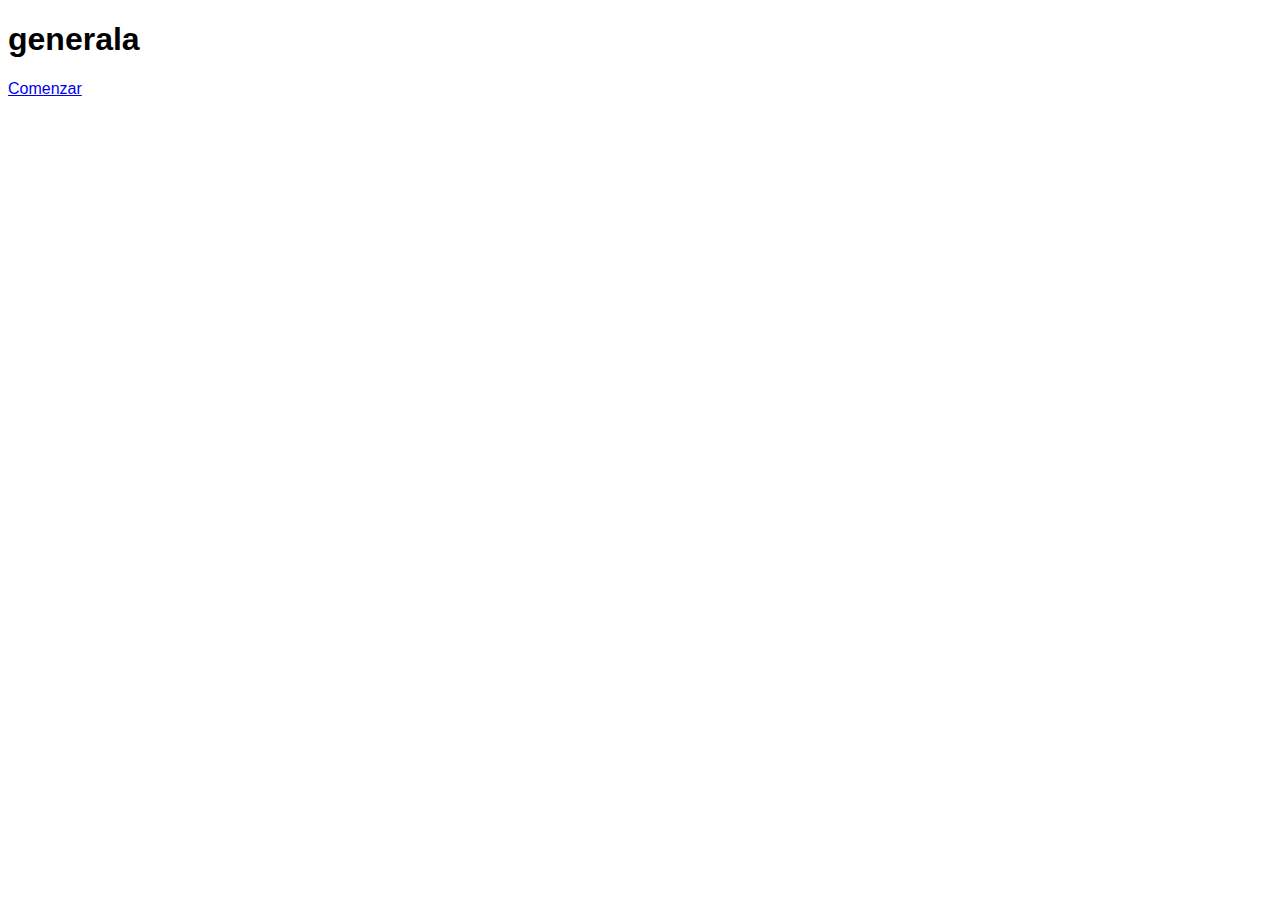
==== www/index.html @ 96171193 "progreso viernes julian" ====
<!DOCTYPE html>
<html class="theme-dark">

<head>
    <!--
        Customize this policy to fit your own app's needs. For more guidance, see:
            https://github.com/apache/cordova-plugin-whitelist/blob/master/README.md#content-security-policy
        Some notes:
            * gap: is required only on iOS (when using UIWebView) and is needed for JS->native communication
            * https://ssl.gstatic.com is required only on Android and is needed for TalkBack to function properly
            * Disables use of inline scripts in order to mitigate risk of XSS vulnerabilities. To change this:
                * Enable inline JS: add 'unsafe-inline' to default-src
        -->
    <meta http-equiv="Content-Security-Policy"
        content="default-src 'self' data: gap: https://ssl.gstatic.com 'unsafe-eval' 'unsafe-inline'; style-src 'self' 'unsafe-inline'; media-src *">

    <!-- Required meta tags-->
    <meta charset="utf-8">
    <meta name="viewport"
        content="width=device-width, initial-scale=1, maximum-scale=1, minimum-scale=1, user-scalable=no, minimal-ui, viewport-fit=cover">
    <meta name="apple-mobile-web-app-capable" content="yes">
    <!-- Color theme for statusbar -->

    <!-- Your app title -->
    <title>My App</title>
    <!-- Path to Framework7 Library CSS -->
    <link rel="stylesheet" href="lib/framework7/css/framework7.bundle.min.css">
    <!-- Path to icons -->
    <link rel="stylesheet" href="css/icons.css">
    <!-- Path to your custom app styles-->
    <link rel="stylesheet" href="css/app.css">
</head>

<body>
    <div id="app">
        <!-- Statusbar overlay -->
        <div class="statusbar"></div>

        <!-- Your main view, should have "view-main" class -->
        <div class="view view-main">
            <!-- Initial Page, "data-name" contains page name -->
            <div data-name="index" class="page">
                <h1>generala</h1>
                <a href="/inicio/">Comenzar</a>
            </div>
        </div>
    </div>


    <script type="text/javascript" src="cordova.js"></script>
    <script type="text/javascript" src="lib/framework7/js/framework7.bundle.min.js"></script>
    <script type="text/javascript" src="js/my-app.js"></script>
</body>

</html>
---- www/css/app.css ----
/* Your app custom styles here */
/* poppins-regular - latin */
@font-face {
  font-family: 'Poppins';
  font-style: normal;
  font-weight: 400;
  src: url('../fonts/poppins-v13-latin-regular.eot'); /* IE9 Compat Modes */
  src: local('Poppins Regular'), local('Poppins-Regular'),
       url('../fonts/poppins-v13-latin-regular.eot?#iefix') format('embedded-opentype'), /* IE6-IE8 */
       url('../fonts/poppins-v13-latin-regular.woff2') format('woff2'), /* Super Modern Browsers */
       url('../fonts/poppins-v13-latin-regular.woff') format('woff'), /* Modern Browsers */
       url('../fonts/poppins-v13-latin-regular.ttf') format('truetype'), /* Safari, Android, iOS */
       url('../fonts/poppins-v13-latin-regular.svg#Poppins') format('svg'); /* Legacy iOS */
}
/* poppins-italic - latin */
@font-face {
  font-family: 'Poppins';
  font-style: italic;
  font-weight: 400;
  src: url('../fonts/poppins-v13-latin-italic.eot'); /* IE9 Compat Modes */
  src: local('Poppins Italic'), local('Poppins-Italic'),
       url('../fonts/poppins-v13-latin-italic.eot?#iefix') format('embedded-opentype'), /* IE6-IE8 */
       url('../fonts/poppins-v13-latin-italic.woff2') format('woff2'), /* Super Modern Browsers */
       url('../fonts/poppins-v13-latin-italic.woff') format('woff'), /* Modern Browsers */
       url('../fonts/poppins-v13-latin-italic.ttf') format('truetype'), /* Safari, Android, iOS */
       url('../fonts/poppins-v13-latin-italic.svg#Poppins') format('svg'); /* Legacy iOS */
}
/* poppins-700 - latin */
@font-face {
  font-family: 'Poppins';
  font-style: normal;
  font-weight: 700;
  src: url('../fonts/poppins-v13-latin-700.eot'); /* IE9 Compat Modes */
  src: local('Poppins Bold'), local('Poppins-Bold'),
       url('../fonts/poppins-v13-latin-700.eot?#iefix') format('embedded-opentype'), /* IE6-IE8 */
       url('../fonts/poppins-v13-latin-700.woff2') format('woff2'), /* Super Modern Browsers */
       url('../fonts/poppins-v13-latin-700.woff') format('woff'), /* Modern Browsers */
       url('../fonts/poppins-v13-latin-700.ttf') format('truetype'), /* Safari, Android, iOS */
       url('../fonts/poppins-v13-latin-700.svg#Poppins') format('svg'); /* Legacy iOS */
}
/* poppins-700italic - latin */
@font-face {
  font-family: 'Poppins';
  font-style: italic;
  font-weight: 700;
  src: url('../fonts/poppins-v13-latin-700italic.eot'); /* IE9 Compat Modes */
  src: local('Poppins Bold Italic'), local('Poppins-BoldItalic'),
       url('../fonts/poppins-v13-latin-700italic.eot?#iefix') format('embedded-opentype'), /* IE6-IE8 */
       url('../fonts/poppins-v13-latin-700italic.woff2') format('woff2'), /* Super Modern Browsers */
       url('../fonts/poppins-v13-latin-700italic.woff') format('woff'), /* Modern Browsers */
       url('../fonts/poppins-v13-latin-700italic.ttf') format('truetype'), /* Safari, Android, iOS */
       url('../fonts/poppins-v13-latin-700italic.svg#Poppins') format('svg'); /* Legacy iOS */
}
/* poppins-900 - latin */
@font-face {
  font-family: 'Poppins';
  font-style: normal;
  font-weight: 900;
  src: url('../fonts/poppins-v13-latin-900.eot'); /* IE9 Compat Modes */
  src: local('Poppins Black'), local('Poppins-Black'),
       url('../fonts/poppins-v13-latin-900.eot?#iefix') format('embedded-opentype'), /* IE6-IE8 */
       url('../fonts/poppins-v13-latin-900.woff2') format('woff2'), /* Super Modern Browsers */
       url('../fonts/poppins-v13-latin-900.woff') format('woff'), /* Modern Browsers */
       url('../fonts/poppins-v13-latin-900.ttf') format('truetype'), /* Safari, Android, iOS */
       url('../fonts/poppins-v13-latin-900.svg#Poppins') format('svg'); /* Legacy iOS */
}
/* poppins-900italic - latin */
@font-face {
  font-family: 'Poppins';
  font-style: italic;
  font-weight: 900;
  src: url('../fonts/poppins-v13-latin-900italic.eot'); /* IE9 Compat Modes */
  src: local('Poppins Black Italic'), local('Poppins-BlackItalic'),
       url('../fonts/poppins-v13-latin-900italic.eot?#iefix') format('embedded-opentype'), /* IE6-IE8 */
       url('../fonts/poppins-v13-latin-900italic.woff2') format('woff2'), /* Super Modern Browsers */
       url('../fonts/poppins-v13-latin-900italic.woff') format('woff'), /* Modern Browsers */
       url('../fonts/poppins-v13-latin-900italic.ttf') format('truetype'), /* Safari, Android, iOS */
       url('../fonts/poppins-v13-latin-900italic.svg#Poppins') format('svg'); /* Legacy iOS */
}



* {
	font-family: 'Poppins', Arial, sans-serif;
}

.users {
  display: flex;
  justify-content: center;
}

.usuarios, .usuarios::placeholder{
  text-align: center;
}
.comienzo {
  display: flex;
  justify-content: center;
}
#comenzarcont{
  width: 50%;

}

#contador {
  display: flex;
}

# thispoints {
  
}
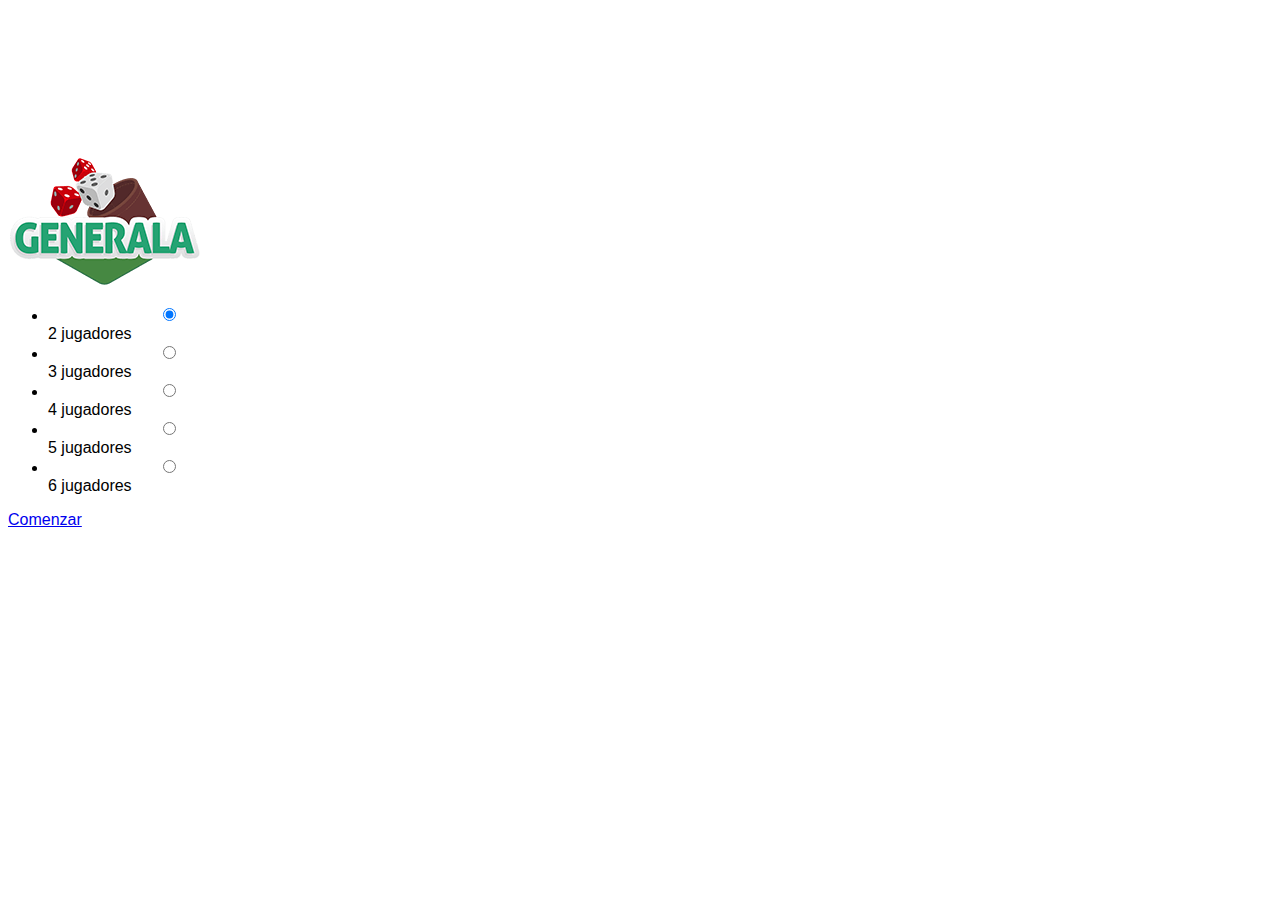
==== commit 4f84e23a: "version beta funcionando, julian" ====
--- a/www/index.html
+++ b/www/index.html
@@ -40,8 +40,62 @@
         <div class="view view-main">
             <!-- Initial Page, "data-name" contains page name -->
             <div data-name="index" class="page">
-                <h1>generala</h1>
-                <a href="/inicio/">Comenzar</a>
+
+
+                <div class="row indexx">
+                    <img src="img/generala.png" id="logo" />
+                </div>
+                <div class="list col-50">
+                    <ul>
+                        <li>
+                            <label class="item-radio item-radio-icon-start item-content ej">
+                                <input type="radio" name="demo-radio-start" value="2" checked />
+                                <i class="icon icon-radio"></i>
+                                <div class="item-inner">
+                                    <div class="item-title">2 jugadores</div>
+                                </div>
+                            </label>
+                        </li>
+                        <li>
+                            <label class="item-radio item-radio-icon-start item-content ej">
+                                <input type="radio" name="demo-radio-start" value="3" />
+                                <i class="icon icon-radio"></i>
+                                <div class="item-inner">
+                                    <div class="item-title">3 jugadores</div>
+                                </div>
+                            </label>
+                        </li>
+                        <li>
+                            <label class="item-radio item-radio-icon-start item-content ej">
+                                <input type="radio" name="demo-radio-start" value="4" />
+                                <i class="icon icon-radio"></i>
+                                <div class="item-inner">
+                                    <div class="item-title">4 jugadores</div>
+                                </div>
+                            </label>
+                        </li>
+                        <li>
+                            <label class="item-radio item-radio-icon-start item-content ej">
+                                <input type="radio" name="demo-radio-start" value="5" />
+                                <i class="icon icon-radio"></i>
+                                <div class="item-inner">
+                                    <div class="item-title">5 jugadores</div>
+                                </div>
+                            </label>
+                        </li>
+                        <li>
+                            <label class="item-radio item-radio-icon-start item-content ej">
+                                <input type="radio" name="demo-radio-start" value="6" />
+                                <i class="icon icon-radio"></i>
+                                <div class="item-inner">
+                                    <div class="item-title">6 jugadores</div>
+                                </div>
+                            </label>
+                        </li>
+                    </ul>
+                </div>
+                <div class="row"> <a href="/inicio/" class="button button-outline button-round" id="inicio">Comenzar</a>
+                </div>
             </div>
         </div>
     </div>
--- a/www/css/app.css
+++ b/www/css/app.css
@@ -105,7 +105,30 @@
   display: flex;
 }
 
-# thispoints {
-  
+button {
+  margin-top: 5px !important;
 }
 
+#limpiar{
+  margin-top: 10px;
+}
+
+#logo{ 
+  margin-top: 150px !important;
+  margin:auto !important;
+}
+#inicio{
+  margin:auto !important;
+}
+
+.indexx{
+  padding-top: 150px !important;
+}
+
+#cantt{
+  margin: auto !important ;
+}
+
+.ej {
+  margin-left: 110px !important;
+}